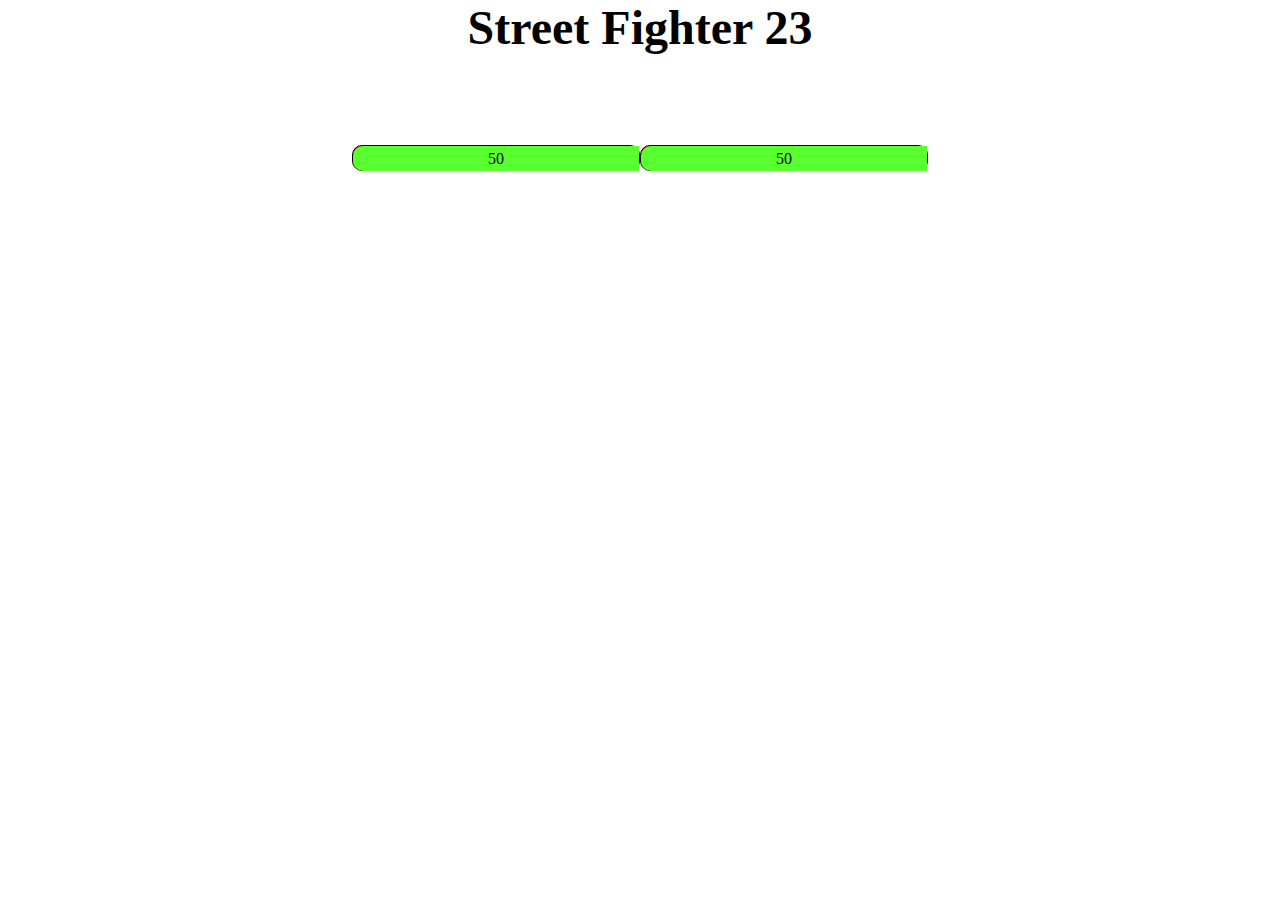
==== index.html @ 6b8931a6 "index" ====
<!DOCTYPE html>
<html lang="en">
<head>
    <meta charset="UTF-8">
    <meta name="viewport" content="width=device-width, initial-scale=1.0">
    <link rel="stylesheet" href="style.css">
    <title>Document</title>
</head>
<body>
<header>
    <h1>Street Fighter 23</h1>
</header>
<main>
    <div id="ecran">
        <video id="Intro" autoplay muted src="videos\Intro.mp4" type="video/mp4"></video>
        <div id="bandeau">
            <p id="p1">Affrontez votre ennemi dans un duel sans merci ! Choisissez de l'attaquer ou de prendre une potion. Attention ! Prendre une potion vous fera passer un tour ! Bonne chance !</p>
        </div>
        <div id="divbuttons">
                <button class="buttons" id="go">C'est parti !</button>
                <button class="buttons" id="btn1">Attaquer</button>
                <button class="buttons" id="btn2">Potion</button>
        </div>
        <div id="PVs">
            <div id="myProgress">
                <div id="myBar">50</div>
              </div>
              <div id="hisProgress">
                <div id="hisBar">50</div>
              </div>
        </div>
    </div>
</main>

    <script src="script_jeu.js"></script>
    
</body>
</html>
---- style.css ----
* {
    padding: 0;
    margin: 0;
    box-sizing: border-box;
}

main {
    margin: auto;
}

h1 {
    font-size: 3em;
    display: flex;
    justify-content: center;
}


#ecran {
    display: flex;
    flex-direction: column;
    align-items: center;
    position: relative;
    margin: auto;
    width: 100vw;
    height: 90vh;
}

#PVs {
    position: absolute;
    top: 10vh;
    display: flex;
    justify-content: space-around;
    width: 45vw;
}

#myProgress, #hisProgress {
    background-color: rgb(191, 39, 39);
    width: 300px;
    height: 26px;
    border: 1px solid black;
    border-radius: 10px;
}

#myBar, #hisBar {
    width: 100%;
    height: 25px;
    background-color: rgb(89, 255, 47);
    text-align: center;
    line-height: 25px;
    color: rgb(0, 0, 0);
    border-radius: 10px 0 0 10px;
  }



#Intro {
    top: 0;
    height: 85%;
    width: 60%;
}

#p1 {
    font-size: 1.6em;
    text-align: center;
}

#bandeau {
    position: absolute;
    bottom: 16vh;
    height: 25%;
    width: 48%;
    background-color: rgb(207, 171, 53);  
    border: 10px double black;
    color: rgb(5, 5, 5);
    visibility: hidden;
    display: flex;
    align-items: center;
    justify-content: center;
}


#divbuttons {
    display: flex;
    justify-content: center;
}

#go {
  visibility: hidden;
}

#btn1, #btn2 {
    display: none;
    visibility: hidden;
}

.buttons {
    font-size: 2em;
    margin: 10px;
}
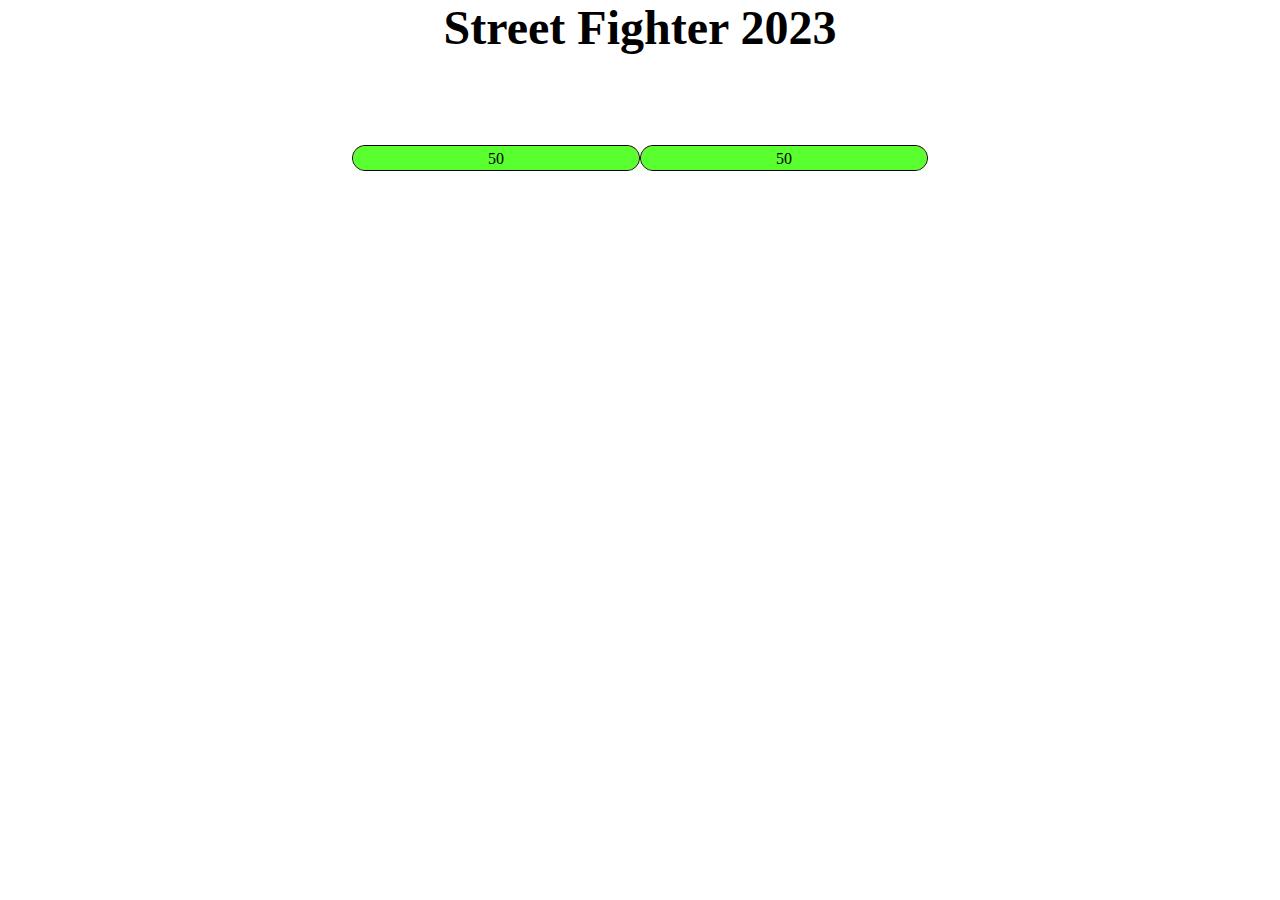
==== commit 8e289b29: "fix border radius" ====
--- a/index.html
+++ b/index.html
@@ -4,11 +4,11 @@
     <meta charset="UTF-8">
     <meta name="viewport" content="width=device-width, initial-scale=1.0">
     <link rel="stylesheet" href="style.css">
-    <title>Document</title>
+    <title>Beny's videogame</title>
 </head>
 <body>
 <header>
-    <h1>Street Fighter 23</h1>
+    <h1>Street Fighter 2023</h1>
 </header>
 <main>
     <div id="ecran">
--- a/style.css
+++ b/style.css
@@ -38,20 +38,22 @@
     width: 300px;
     height: 26px;
     border: 1px solid black;
-    border-radius: 10px;
+    border-radius: 15px;
 }
 
 #myBar, #hisBar {
     width: 100%;
-    height: 25px;
+    height: 24px;
     background-color: rgb(89, 255, 47);
     text-align: center;
     line-height: 25px;
     color: rgb(0, 0, 0);
-    border-radius: 10px 0 0 10px;
+    transition: all 1.5s;
   }
 
-
+#myBar, #hisBar {
+    border-radius: 15px;
+}
 
 #Intro {
     top: 0;
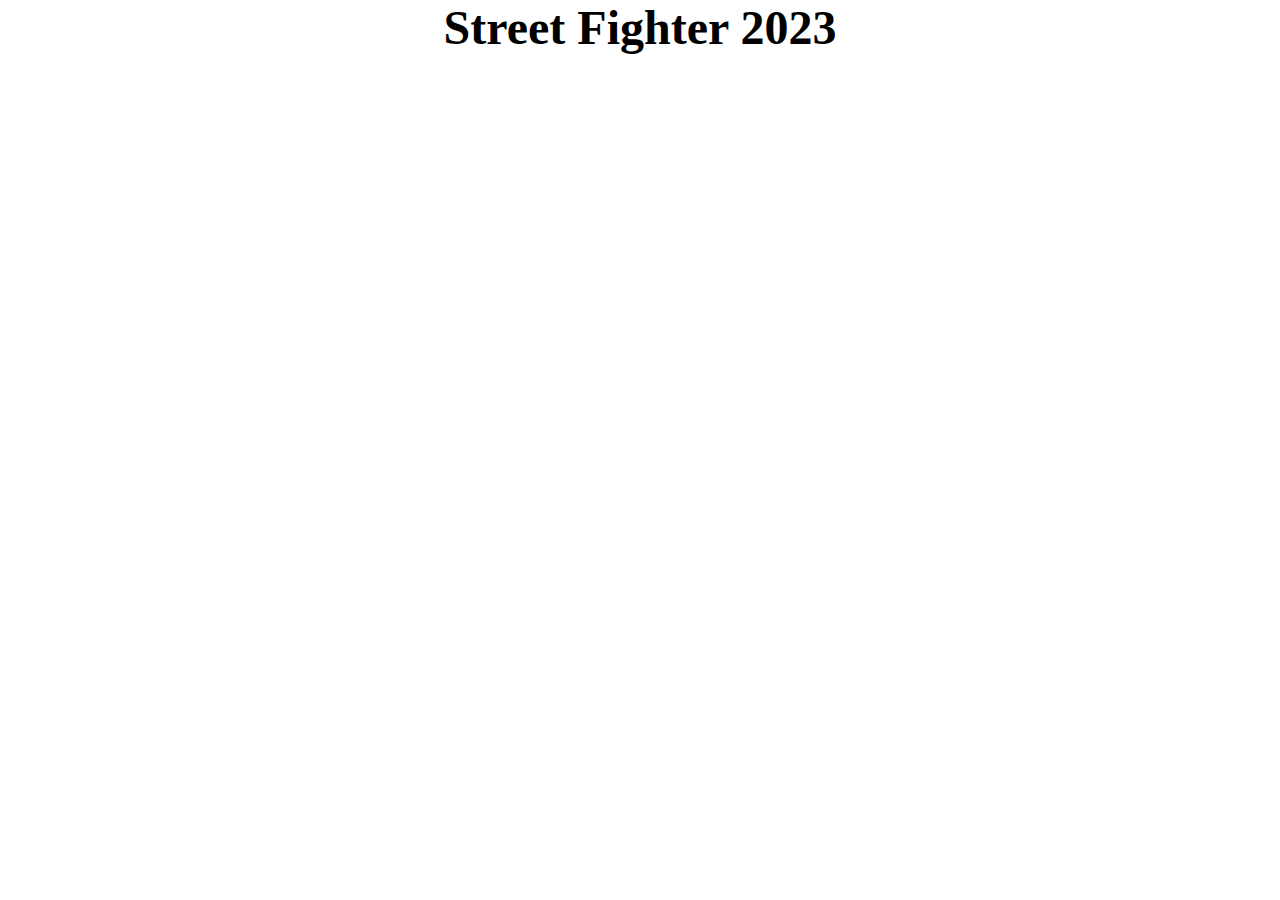
==== commit 5f15b230: "message potion" ====
--- a/index.html
+++ b/index.html
@@ -14,7 +14,10 @@
     <div id="ecran">
         <video id="Intro" autoplay muted src="videos\Intro.mp4" type="video/mp4"></video>
         <div id="bandeau">
-            <p id="p1">Affrontez votre ennemi dans un duel sans merci ! Choisissez de l'attaquer ou de prendre une potion. Attention ! Prendre une potion vous fera passer un tour ! Bonne chance !</p>
+            <p id="p1">
+                Affrontez votre ennemi dans un duel sans merci !
+                 Choisissez de l'attaquer ou de prendre une potion. Attention ! Prendre une potion vous fera passer un tour ! Bonne chance !
+                </p>
         </div>
         <div id="divbuttons">
                 <button class="buttons" id="go">C'est parti !</button>
--- a/style.css
+++ b/style.css
@@ -26,6 +26,7 @@
 }
 
 #PVs {
+    visibility: hidden;
     position: absolute;
     top: 10vh;
     display: flex;
